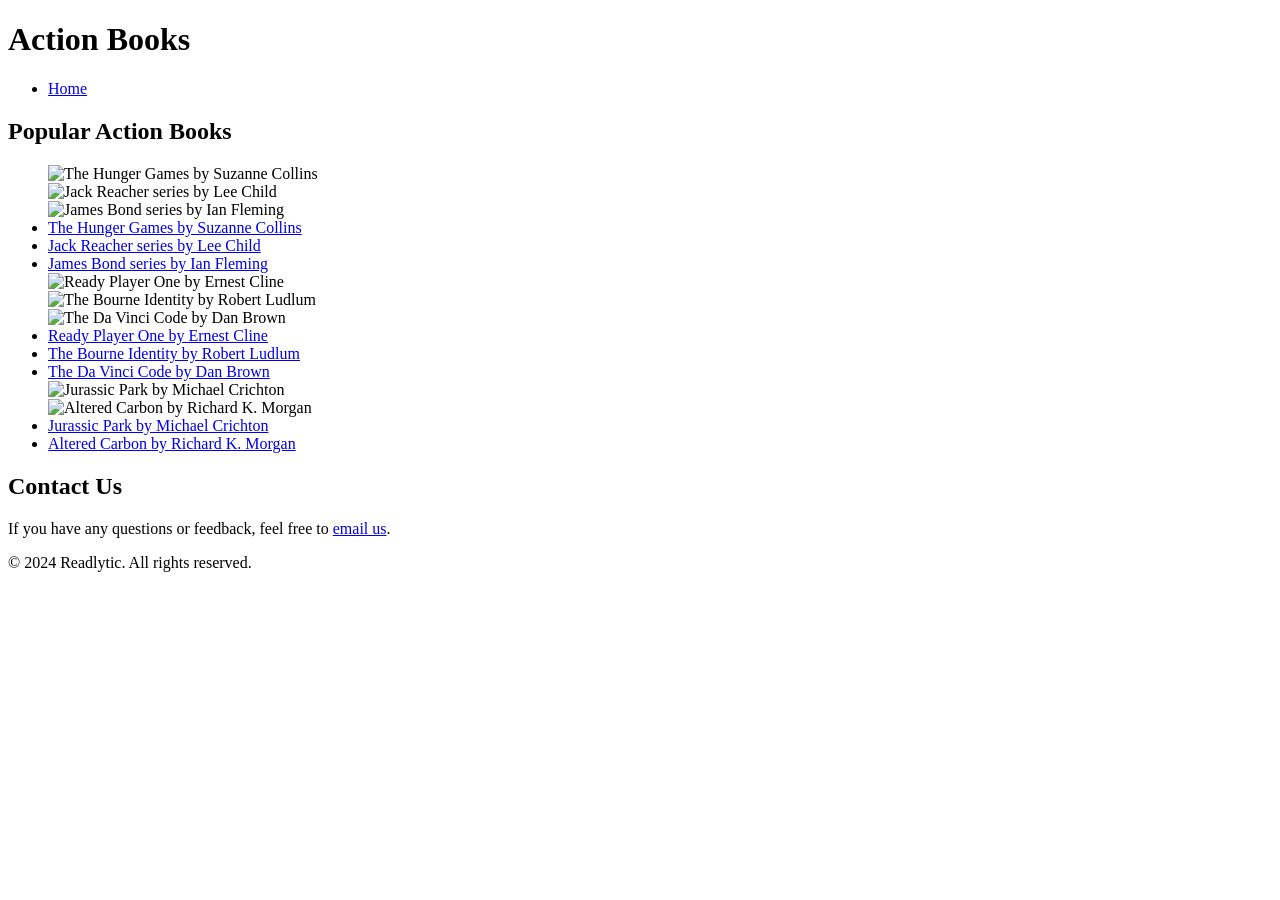
==== action.html @ 5838c5a2 "adding genres" ====
<!DOCTYPE html>
<html lang="en">
<head>
    <meta charset="UTF-8">
    <meta name="viewport" content="width=device-width, initial-scale=1.0">
    <title>Action Books - Readlytic</title>
    <link rel="stylesheet" href="style.css">
</head>
<body>

<header>
    <h1>Action Books</h1>
    <ul id = "lih">
        <li><a href="index.html" class="category-link">Home</a></li>
    </ul>
</header>

<section>
    <h2>Popular Action Books</h2>
    <ul>
        <div>
            <div style="margin-right: 25px;">
                <img src="https://assets.onecompiler.app/42vcx6nqa/42vut4jnk/the%20hunger%20games.jpeg" 
                     alt="The Hunger Games by Suzanne Collins">
            </div>
            <div style="margin-right: 25px;">
                <img src="https://assets.onecompiler.app/42vcx6nqa/42vut4jnk/the%20jack%20reacher%20series.jpg" 
                     alt="Jack Reacher series by Lee Child">
            </div>
            <div>
                <img src="https://assets.onecompiler.app/42vcx6nqa/42vut4jnk/james%20bond%20series.jpeg" 
                     alt="James Bond series by Ian Fleming">
            </div>
        </div>
        <div>
            <div style="margin-right: 10px;">
                <li>
                    <a href="https://www.google.com/search?q=The Hunger Games by Suzanne Collins" 
                       class="category-link" 
                       target="_blank">
                        The Hunger Games by Suzanne Collins
                    </a>
                </li>
            </div>
            <div style="margin-right: 10px;">
                <li>
                    <a href="https://www.google.com/search?q=Jack Reacher series by Lee Child" 
                       class="category-link" 
                       target="_blank">
                        Jack Reacher series by Lee Child
                    </a>
                </li>
            </div>
            <div>
                <li>
                    <a href="https://www.google.com/search?q=James Bond series by Ian Fleming" 
                       class="category-link" 
                       target="_blank">
                        James Bond series by Ian Fleming
                    </a>
                </li>
            </div>
        </div>
        <div>
            <div style="margin-right: 25px;">
                <img src="https://assets.onecompiler.app/42vcx6nqa/42vut4jnk/ready%20player%20one.jpeg" 
                     alt="Ready Player One by Ernest Cline">
            </div>
            <div style="margin-right: 25px;">
                <img src="https://assets.onecompiler.app/42vcx6nqa/42vut4jnk/The%20Bourne%20Identity.jpeg" 
                     alt="The Bourne Identity by Robert Ludlum">
            </div>
            <div>
                <img src="https://assets.onecompiler.app/42vcx6nqa/42vut4jnk/The%20Da%20Vinci%20Code.jpeg" 
                     alt="The Da Vinci Code by Dan Brown">
            </div>
        </div>
        <div>
            <div style="margin-right: 10px;">
                <li>
                    <a href="https://www.google.com/search?q=Ready Player One by Ernest Cline" 
                       class="category-link" 
                       target="_blank">
                        Ready Player One by Ernest Cline
                    </a>
                </li>
            </div>
            <div style="margin-right: 10px;">
                <li>
                    <a href="https://www.google.com/search?q=The Bourne Identity by Robert Ludlum" 
                       class="category-link" 
                       target="_blank">
                        The Bourne Identity by Robert Ludlum
                    </a>
                </li>
            </div>
            <div>
                <li>
                    <a href="https://www.google.com/search?q=The Da Vinci Code by Dan Brown" 
                       class="category-link" 
                       target="_blank">
                        The Da Vinci Code by Dan Brown
                    </a>
                </li>
            </div>
        </div>
        <div>
            <div style="margin-right: 25px;">
                <img src="https://assets.onecompiler.app/42vcx6nqa/42vut4jnk/Jurassic%20Park.png" 
                     alt="Jurassic Park by Michael Crichton">
            </div>
            <div>
                <img src="https://assets.onecompiler.app/42vcx6nqa/42vut4jnk/Altered%20Carbon.jpeg" 
                     alt="Altered Carbon by Richard K. Morgan">
            </div>
        </div>
        <div>
            <div style="margin-right: 10px;">
                <li>
                    <a href="https://www.google.com/search?q=Jurassic Park by Michael Crichton" 
                       class="category-link" 
                       target="_blank">
                        Jurassic Park by Michael Crichton
                    </a>
                </li>
            </div>
            <div>
                <li>
                    <a href="https://www.google.com/search?q=Altered Carbon by Richard K. Morgan" 
                       class="category-link" 
                       target="_blank">
                        Altered Carbon by Richard K. Morgan
                    </a>
                </li>
            </div>
        </div>
    </ul>
</section>

<section id="contact">
    <h2>Contact Us</h2>
    <p>If you have any questions or feedback, feel free to <a href="mailto:contact@readlytic.com">email us</a>.</p>
</section>

<footer>
    <p>&copy; 2024 Readlytic. All rights reserved.</p>
</footer>

</body>

<script src="genre_color.js"></script>

</html>
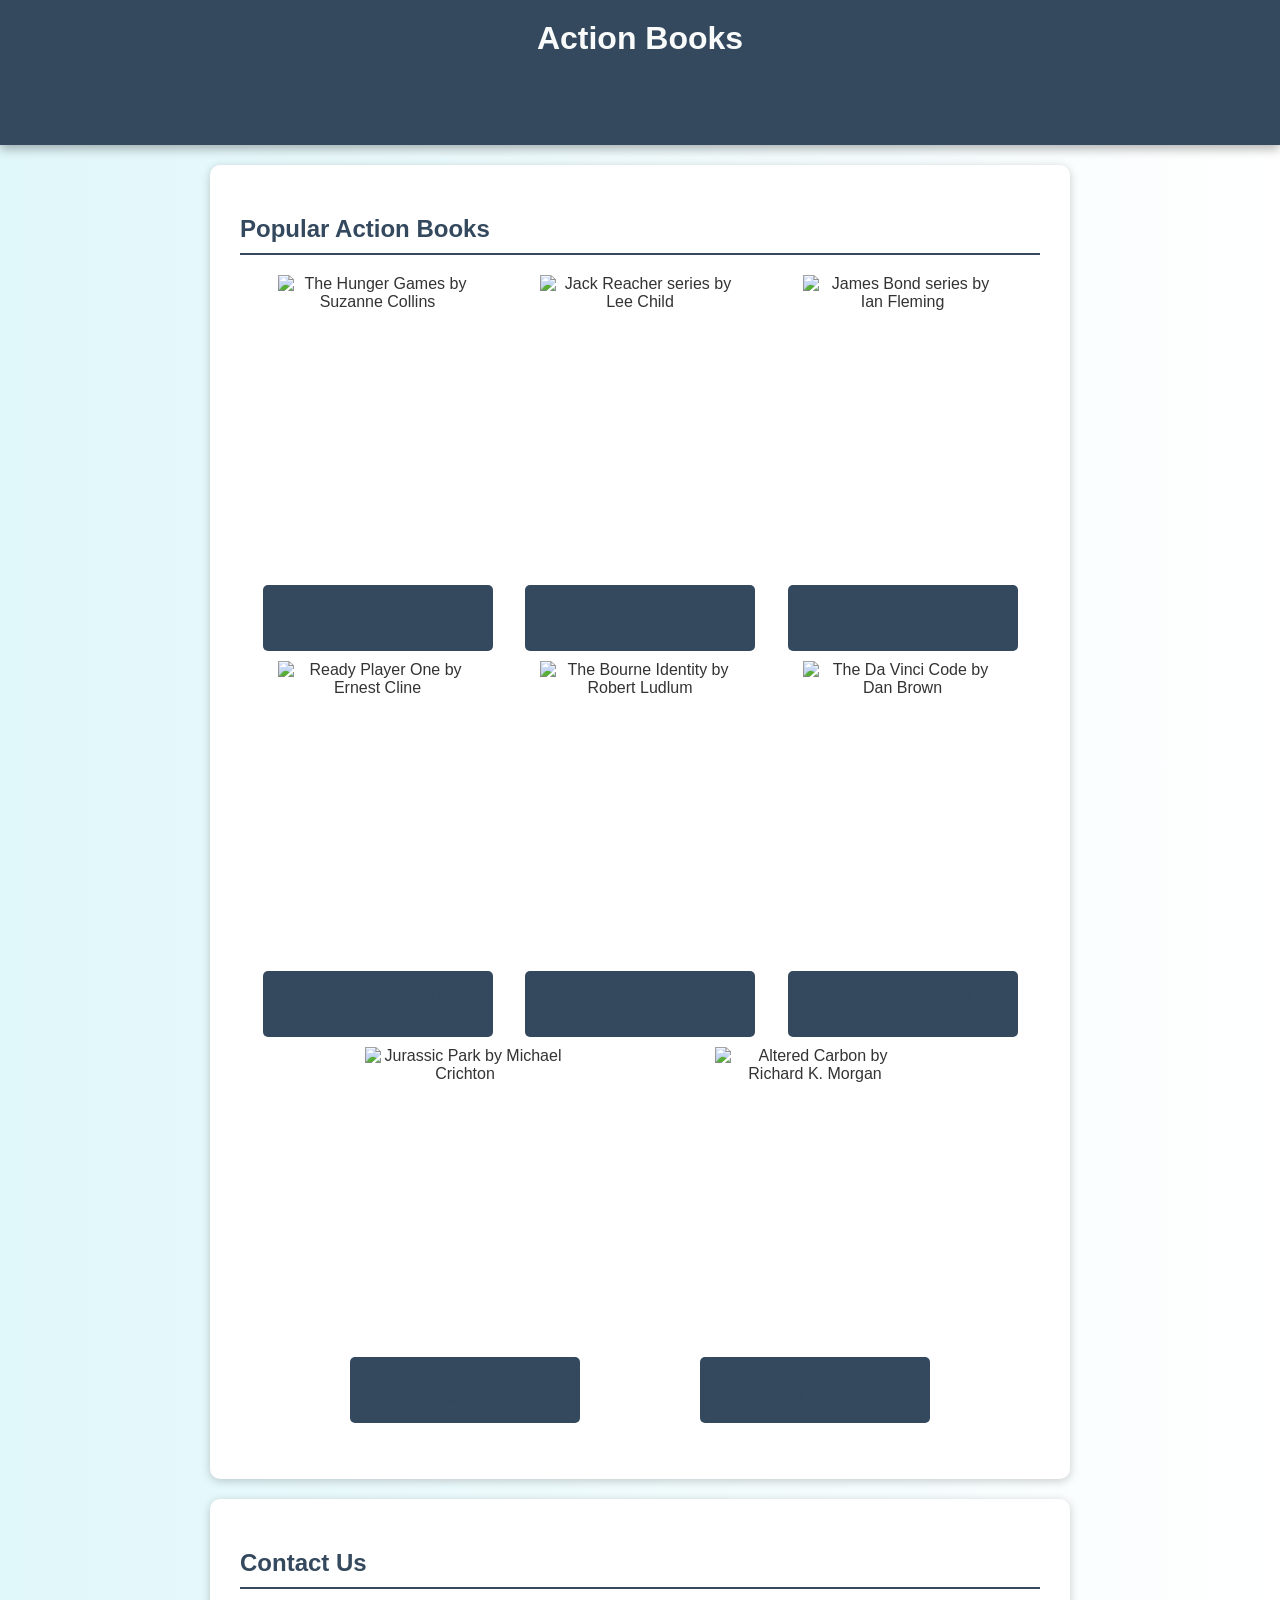
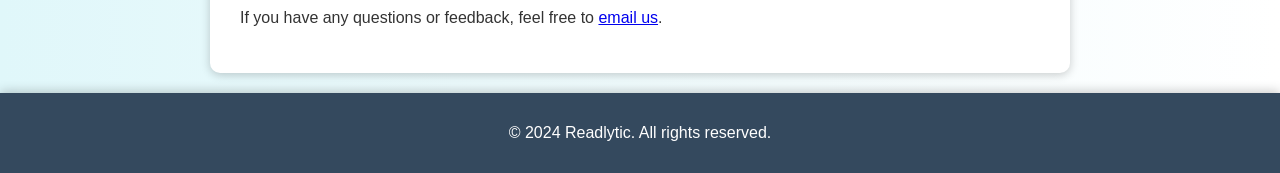
==== commit 69ec47f1: "action" ====
--- a/action.html
+++ b/action.html
@@ -21,11 +21,21 @@
         <div>
             <div style="margin-right: 25px;">
                 <img src="https://assets.onecompiler.app/42vcx6nqa/42vut4jnk/the%20hunger%20games.jpeg" 
-                     alt="The Hunger Games by Suzanne Collins">
+                     alt="The Hunger Games by Suzanne Collins"
+                     <a href="#" onclick="BookBG('1');
+                     openModal('The Hunger Games',
+                    'https://assets.onecompiler.app/42vcx6nqa/42vut4jnk/the%20hunger%20games.jpeg',
+                    'Details about the book go here.');
+                    return false;">
             </div>
             <div style="margin-right: 25px;">
                 <img src="https://assets.onecompiler.app/42vcx6nqa/42vut4jnk/the%20jack%20reacher%20series.jpg" 
-                     alt="Jack Reacher series by Lee Child">
+                     alt="Jack Reacher series by Lee Child"
+                     <a href="#" onclick="BookBG('2');
+                     openModal('Jack Reacher series',
+                    'https://assets.onecompiler.app/42vcx6nqa/42vut4jnk/the%20jack%20reacher%20series.jpg',
+                    'Details about the book go here.');
+                    return false;">
             </div>
             <div>
                 <img src="https://assets.onecompiler.app/42vcx6nqa/42vut4jnk/james%20bond%20series.jpeg" 
@@ -136,6 +146,32 @@
         </div>
     </ul>
 </section>
+
+<div id="modal" class="modal">
+    <div class="modal-content">
+        <span class="close" onclick="closeModal()">&times;</span>
+        <h2 id="modal-title"></h2>
+        <div class="modal-body">
+            <img id="modal-image" src="" alt="Book Image" class="modal-image">
+            <div class="modal-details">
+                <p id="modal-description"></p>
+            </div>
+        </div>
+    </div>
+</div>
+
+<script>
+    function openModal(title, imageUrl, description) {
+        document.getElementById('modal').style.display = 'block';
+        document.getElementById('modal-title').innerText = title;
+        document.getElementById('modal-image').src = imageUrl;
+        document.getElementById('modal-description').innerText = description;
+    }
+
+    function closeModal() {
+        document.getElementById('modal').style.display = 'none';
+    }
+</script>
 
 <section id="contact">
     <h2>Contact Us</h2>
@@ -150,4 +186,29 @@
 
 <script src="genre_color.js"></script>
 
+<script>
+    const hexcodes = {
+      1 : "#231F20",
+      2 : "#181E40",
+      3 : "#FAF2E5",
+      4 : "#F8B9A8",
+      5 : "#E5CEAF",
+      6 : "#00BAC5",
+      7 : "#B7AF33",
+      8 : "#00A9AC",
+      9 : "#65828A"
+    };
+  
+    function BookBG(book) {
+    const hex = hexcodes[book];
+    if (hex) {
+        // Set the CSS variable --hex-color in the root element (:root)
+        document.documentElement.style.setProperty('--hex-color', hex);
+        console.log(document.documentElement.style.getPropertyValue('--hex-color'));
+      } else {
+        console.error("Invalid book ID");
+      }
+  }
+  </script>
+
 </html>
--- a/style.css
+++ b/style.css
@@ -0,0 +1,198 @@
+:root {
+    --primary-color: #34495e; /* Default color */
+    --button-color: #34495e;
+    --hover-color: #34495e;
+    --text-color: #34495e;
+    --hex-color: #34495e;
+  }
+  
+  body {
+      font-family: 'Helvetica Neue', Arial, sans-serif;
+      margin: 0;
+      padding: 0;
+      background: linear-gradient(to right, #e0f7fa, #fff);
+      color: #333;
+  }
+  
+  header {
+      background: var(--primary-color);
+      color: #F9FAFA;
+      padding: 20px 0;
+      text-align: center;
+      position: relative;
+      box-shadow: 0 4px 10px rgba(0, 0, 0, 0.3);
+  }
+  
+  header h1 {
+      margin: 0;
+      font-size: 2em;
+  }
+  
+  .modal {
+      display: none;
+      position: fixed;
+      z-index: 1000;
+      left: 0;
+      top: 0;
+      width: 100%;
+      height: 100%;
+      overflow: auto;
+      background: radial-gradient(circle, var(--hex-color), rgba(0, 0, 0, 0.6));
+  }
+  
+  .modal-content {
+      background-color: #ffffff;
+      margin: 2% auto; /* Adjusted margin to control vertical position */
+      padding: 30px; /* Increased padding for more inner space */
+      border-radius: 10px;
+      width: 100%; /* Changed width to 90% for a wider modal */
+      height: 100%;
+      max-width: 1000px; /* Decreased max-width for a smaller box */
+      max-height: 600px; /* Added max-height to control vertical size */
+      overflow-y: auto; /* Allows scrolling if content exceeds max-height */
+      box-shadow: 0 4px 10px rgba(0, 0, 0, 0.3);
+      position: relative;
+  }
+  
+  .close {
+      position: absolute;
+      top: 10px;
+      right: 15px;
+      color: #333;
+      font-size: 28px;
+      font-weight: bold;
+      cursor: pointer;
+  }
+  
+  .modal-body {
+      display: flex;
+      gap: 20px;
+      align-items: center;
+  }
+  
+  .modal-image {
+      width: 350px;
+      height: auto;
+      border-radius: 5px;
+  }
+  
+  .modal-details {
+      max-height: 300px;
+      overflow-y: auto;
+  }
+  
+  .modal-details p {
+      margin: 0;
+      color: #333;
+      font-size: 1em;
+  }
+  
+  nav {
+      margin: 15px 0;
+  }
+  
+  nav a,
+  ul li a {
+      color: var(--text-color);
+      margin: 0 20px;
+      text-decoration: none;
+      font-weight: bold;
+      transition: color 0.3s, transform 0.3s;
+  }
+  
+  nav a:hover {
+      color: #d1c4e9;
+      transform: scale(1.1);
+  }
+  
+  section {
+      padding: 30px;
+      margin: 20px auto;
+      background: #ffffff;
+      border-radius: 10px;
+      box-shadow: 0 2px 10px rgba(0, 0, 0, 0.2);
+      transition: transform 0.3s;
+      max-width: 800px;
+  }
+  
+  section:hover {
+      transform: translateY(-2px);
+  }
+  
+  h2 {
+      color: var(--primary-color);
+      border-bottom: 2px solid var(--primary-color);
+      padding-bottom: 10px;
+  }
+  
+  footer {
+      text-align: center;
+      padding: 15px 0;
+      background: var(--primary-color);
+      color: #fff;
+      position: relative;
+      bottom: 0;
+      width: 100%;
+      margin-top: 20px;
+      box-shadow: 0 -2px 10px rgba(0, 0, 0, 0.2);
+  }
+  
+  ul {
+      list-style-type: none;
+      padding: 0;
+      text-align: center;
+  }
+  
+  #lih {
+      list-style-type: none;
+      padding: 0;
+      margin: 0;
+      display: flex;
+      justify-content: center;
+  }
+  
+  ul li {
+      background: var(--button-color);
+      margin: 10px 0;
+      padding: 15px;
+      border-radius: 5px;
+      transition: background 0.3s;
+      max-width: 200px;
+      display: flex;
+      justify-content: center;
+  }
+  
+  ul li:hover {
+      background: var(--hover-color);
+  }
+  
+  ul img {
+      width: 200px;
+      height: 300px;
+      max-width: 100%;
+  }
+  
+  ul div {
+      display: flex;
+      justify-content: space-evenly;
+      align-items: center;
+  }
+  
+  .cta-button {
+      display: inline-block;
+      padding: 10px 20px;
+      margin-top: 15px;
+      background: var(--primary-color);
+      color: #fff;
+      border: none;
+      border-radius: 5px;
+      text-decoration: none;
+      font-weight: bold;
+      transition: background 0.3s;
+  }
+  
+  .cta-button:hover {
+      background: #e38dc6;
+  }
+  
+  
